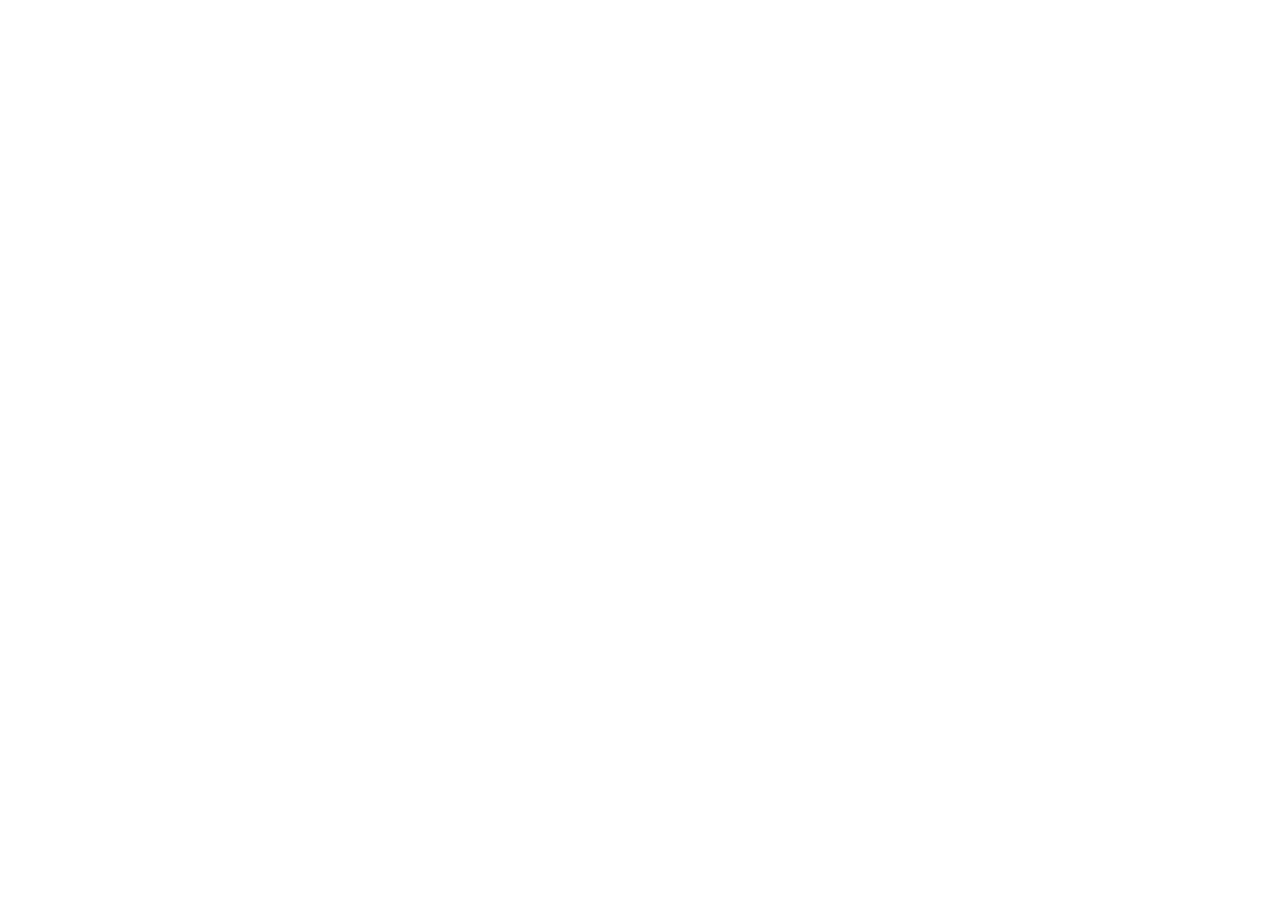
==== loja.html @ ca66eb7f "Primeira página feita" ====
<!DOCTYPE html>
<html lang="en">
<head>
    <meta charset="UTF-8">
    <meta name="viewport" content="width=device-width, initial-scale=1.0">
    <title>Lojinha</title>
</head>
<body>
    
</body>
</html>
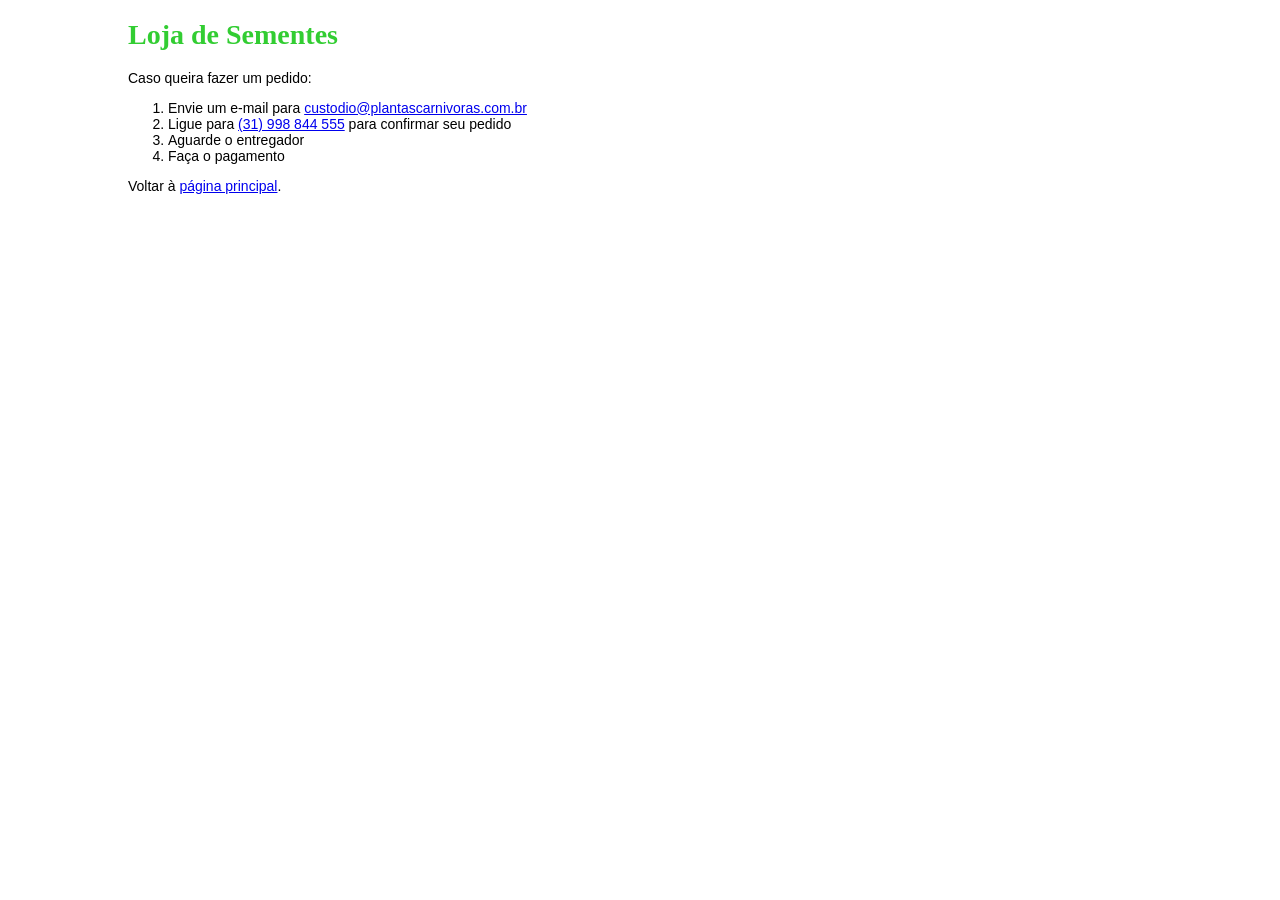
==== commit 52b6039b: "Só falta a tabela" ====
--- a/loja.html
+++ b/loja.html
@@ -4,8 +4,25 @@
     <meta charset="UTF-8">
     <meta name="viewport" content="width=device-width, initial-scale=1.0">
     <title>Lojinha</title>
+    <link rel="stylesheet" href="./css/estilo_basico.css">
+    <link rel="stylesheet" href="./css/lojinha.css">
 </head>
 <body>
+    <h1>Loja de Sementes</h1>
     
+    
+
+    <p>
+        Caso queira fazer um pedido:
+    </p>
+    <ol>
+        <li>Envie um e-mail para <a href="mailto:custodio@plantascarnivoras.com.br" target="_blank">custodio@plantascarnivoras.com.br</a></li>
+        <li>Ligue para <a href="tel:+5531998844555" target="_blank">(31) 998 844 555</a> para confirmar seu pedido</li>
+        <li>Aguarde o entregador</li>
+        <li>Faça o pagamento</li>
+    </ol>
+    <p>
+        Voltar à <a href="index.html">página principal</a>.
+    </p>
 </body>
 </html>
--- a/css/estilo_basico.css
+++ b/css/estilo_basico.css
@@ -0,0 +1,16 @@
+body {
+    font-family: "Arial", sans-serif;
+    font-size: 14px;
+    margin-left: 10%;
+    margin-right: 10%;
+}
+
+h1 {
+    font-family: "Times New Roman", serif;
+    font-size: 28px;
+    color: limegreen;
+}
+
+p {
+    text-align: justify;
+}
--- a/css/lojinha.css
+++ b/css/lojinha.css
@@ -0,0 +1,8 @@
+html, body {
+    min-height: 100%;
+}
+
+body {
+    background-image: url(../imagens/desenho-loucao.jpg);
+    background-size: cover;
+}
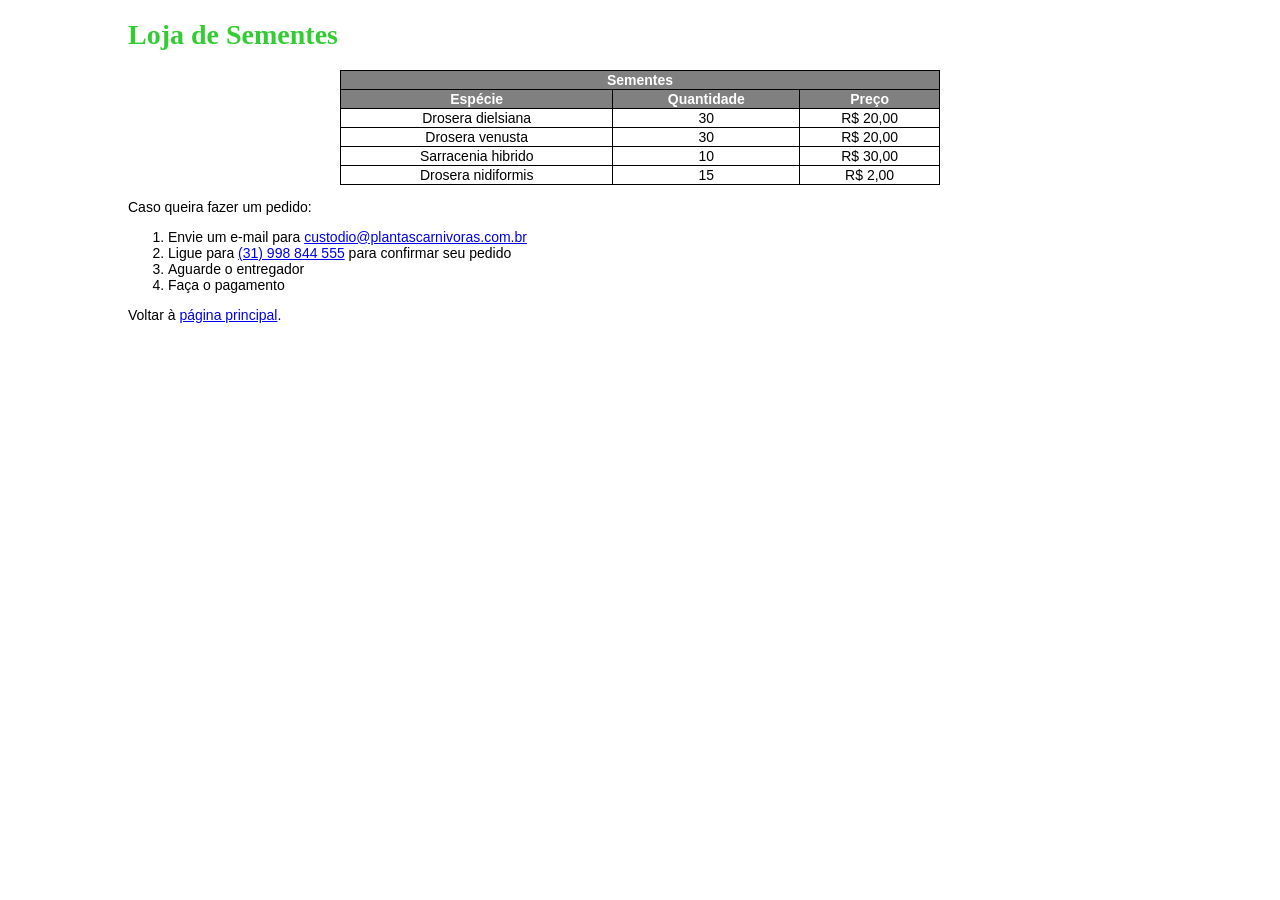
==== commit 5d3d1a3f: "Tabela feita, atividade terminada" ====
--- a/loja.html
+++ b/loja.html
@@ -10,7 +10,36 @@
 <body>
     <h1>Loja de Sementes</h1>
     
-    
+    <table>
+        <tr>
+            <th colspan="3">Sementes</th>
+        </tr>
+        <tr>
+            <th>Espécie</th>
+            <th>Quantidade</th>
+            <th>Preço</th>
+        </tr>
+        <tr>
+            <td>Drosera dielsiana</td>
+            <td>30</td>
+            <td>R$ 20,00</td>
+        </tr>
+        <tr>
+            <td>Drosera venusta</td>
+            <td>30</td>
+            <td>R$ 20,00</td>
+        </tr>
+        <tr>
+            <td>Sarracenia hibrido</td>
+            <td>10</td>
+            <td>R$ 30,00</td>
+        </tr>
+        <tr>
+            <td>Drosera nidiformis</td>
+            <td>15</td>
+            <td>R$ 2,00</td>
+        </tr>
+    </table>
 
     <p>
         Caso queira fazer um pedido:
--- a/css/lojinha.css
+++ b/css/lojinha.css
@@ -5,4 +5,22 @@
 body {
     background-image: url(../imagens/desenho-loucao.jpg);
     background-size: cover;
+}
+
+table {
+    width: 600px;
+    text-align: center;
+    margin-left: auto;
+    margin-right: auto;
+    border-collapse: collapse;
+}
+
+th {
+    color: white;
+    background-color: gray;
+    border: 1px solid black;
+}
+
+td {
+    border: 1px solid black;
 }
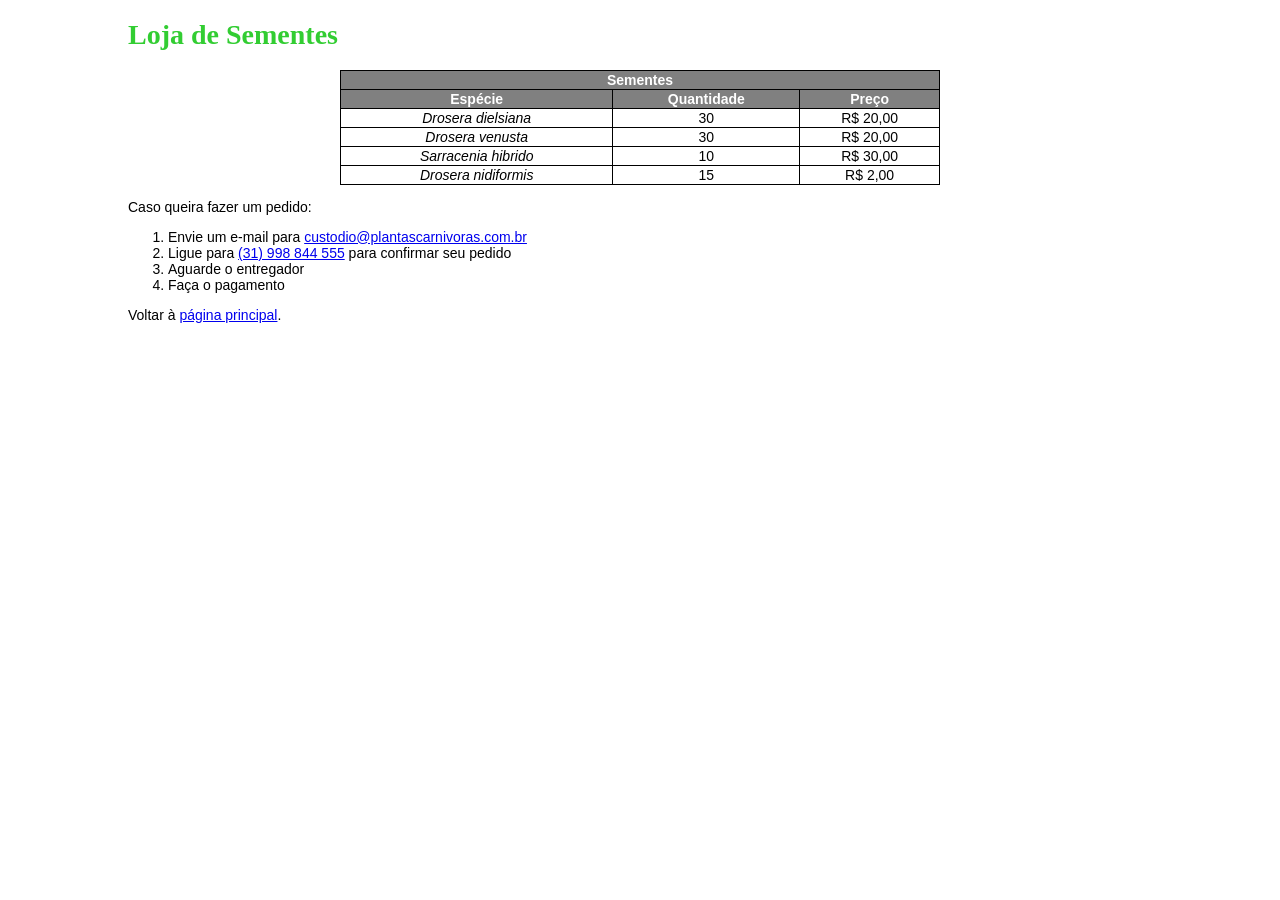
==== commit 44d2e93e: "Aição de tags para textos em itálico, agora terminei" ====
--- a/loja.html
+++ b/loja.html
@@ -20,22 +20,22 @@
             <th>Preço</th>
         </tr>
         <tr>
-            <td>Drosera dielsiana</td>
+            <td><em>Drosera dielsiana</em></td>
             <td>30</td>
             <td>R$ 20,00</td>
         </tr>
         <tr>
-            <td>Drosera venusta</td>
+            <td><em>Drosera venusta</em></td>
             <td>30</td>
             <td>R$ 20,00</td>
         </tr>
         <tr>
-            <td>Sarracenia hibrido</td>
+            <td><em>Sarracenia hibrido</em></td>
             <td>10</td>
             <td>R$ 30,00</td>
         </tr>
         <tr>
-            <td>Drosera nidiformis</td>
+            <td><em>Drosera nidiformis</em></td>
             <td>15</td>
             <td>R$ 2,00</td>
         </tr>
